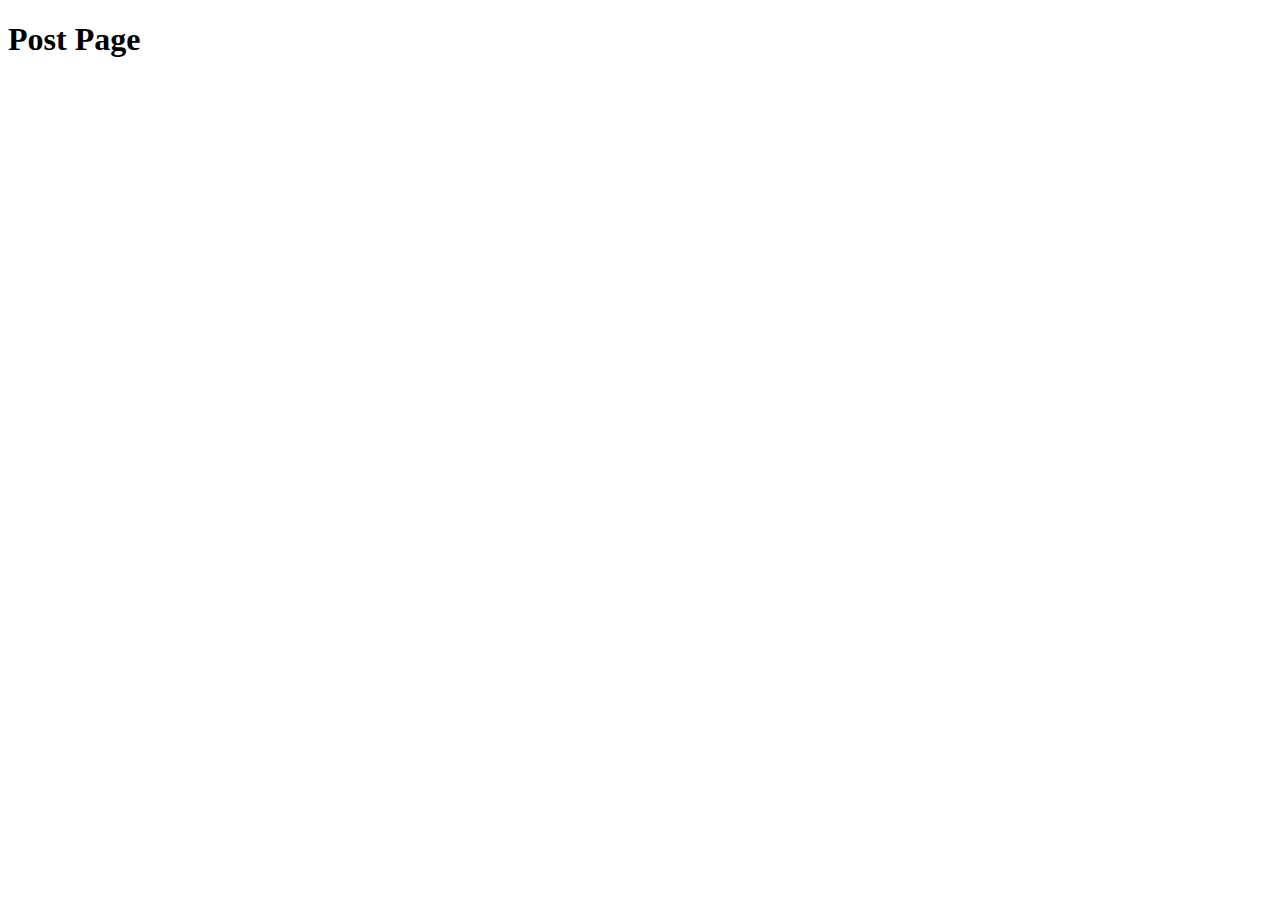
==== post/index.html @ d0b1797a "Added functions for reading/displaying posts by user on profile page" ====
<!doctype html>
<html lang="en">
  <head>
    <meta charset="UTF-8" />

    <meta name="viewport" content="width=device-width, initial-scale=1.0" />
    <title>Noroff FED2 JS2 CA</title>
    <script type="module" src="/src/app.js"></script>
  </head>
  <body>
    <h1>Post Page</h1>
    <div id="single-post-container"></div>
  </body>
</html>
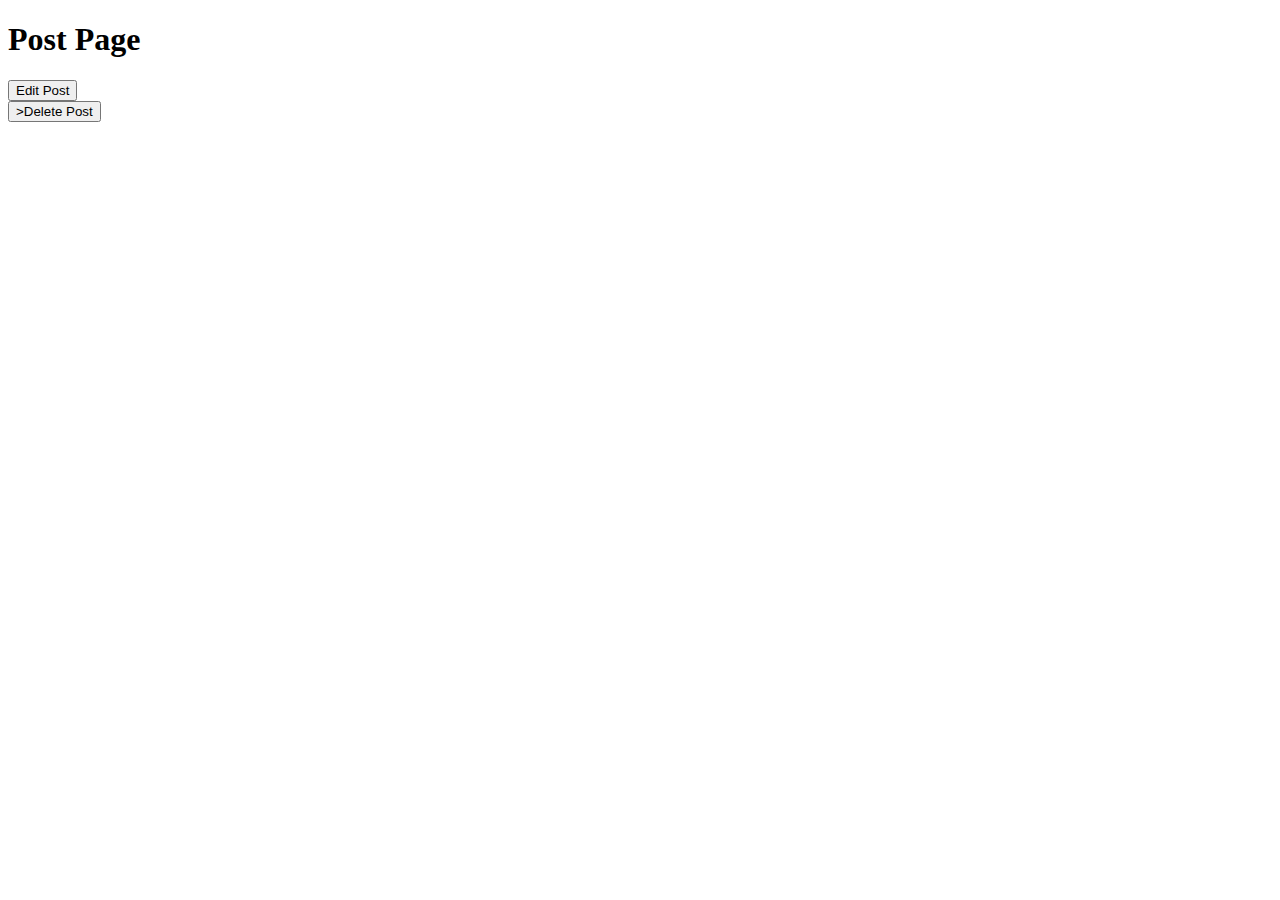
==== commit 86f01b43: "Created functions to display a single post" ====
--- a/post/index.html
+++ b/post/index.html
@@ -10,5 +10,8 @@
   <body>
     <h1>Post Page</h1>
     <div id="single-post-container"></div>
+    <button id="edit-buttonContainer">Edit Post</button>
+    <div id="single-post-container"></div>
+    <button id="delete-button-container">>Delete Post</button>
   </body>
 </html>
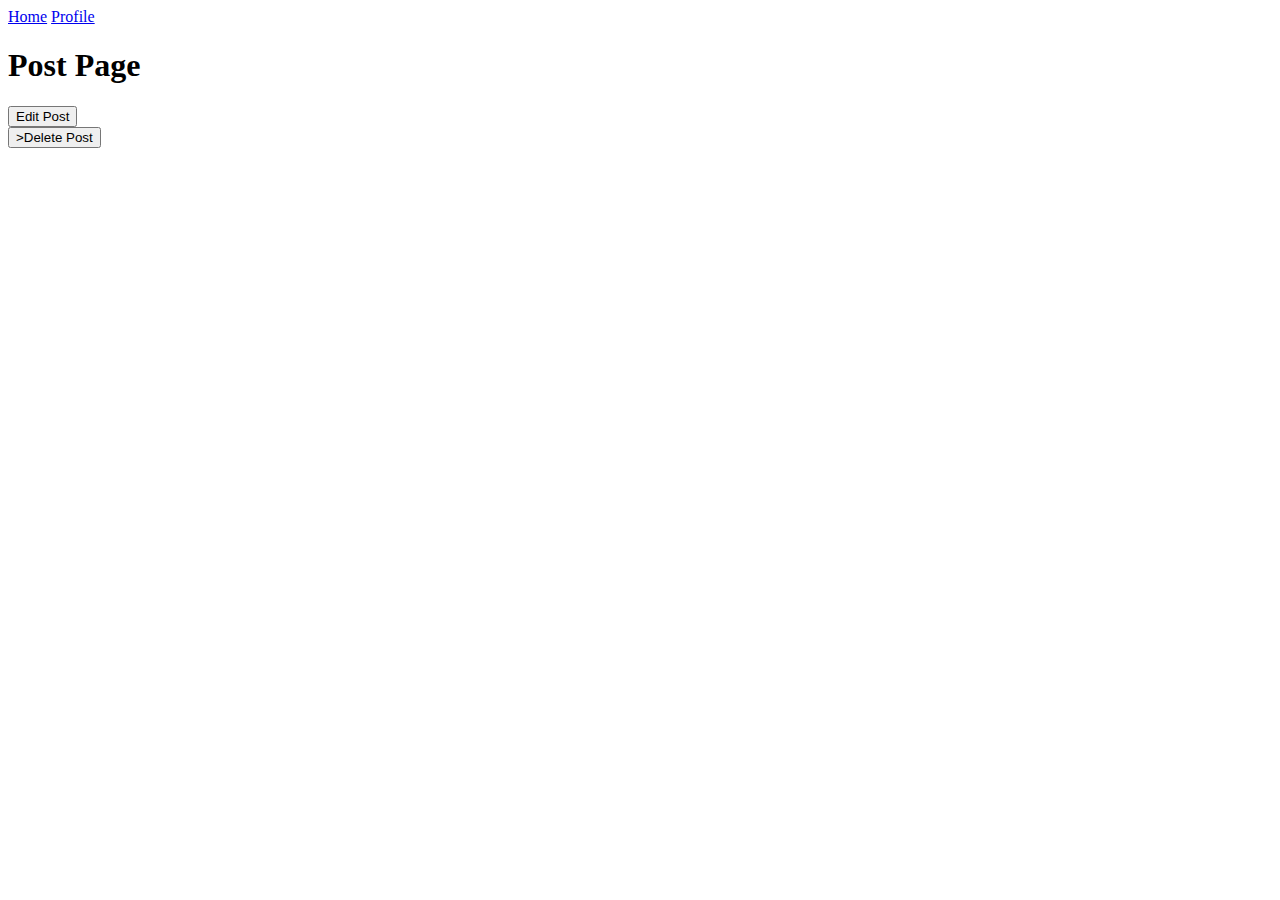
==== commit 42b431bd: "Removed comments and added nav links" ====
--- a/post/index.html
+++ b/post/index.html
@@ -7,10 +7,16 @@
     <title>Noroff FED2 JS2 CA</title>
     <script type="module" src="/src/app.js"></script>
   </head>
+  <header>
+    <nav>
+      <a href="/">Home</a>
+      <a href="/profile/">Profile</a>
+    </nav>
+  </header>
   <body>
     <h1>Post Page</h1>
     <div id="single-post-container"></div>
-    <button id="edit-buttonContainer">Edit Post</button>
+    <button id="edit-button-container">Edit Post</button>
     <div id="single-post-container"></div>
     <button id="delete-button-container">>Delete Post</button>
   </body>
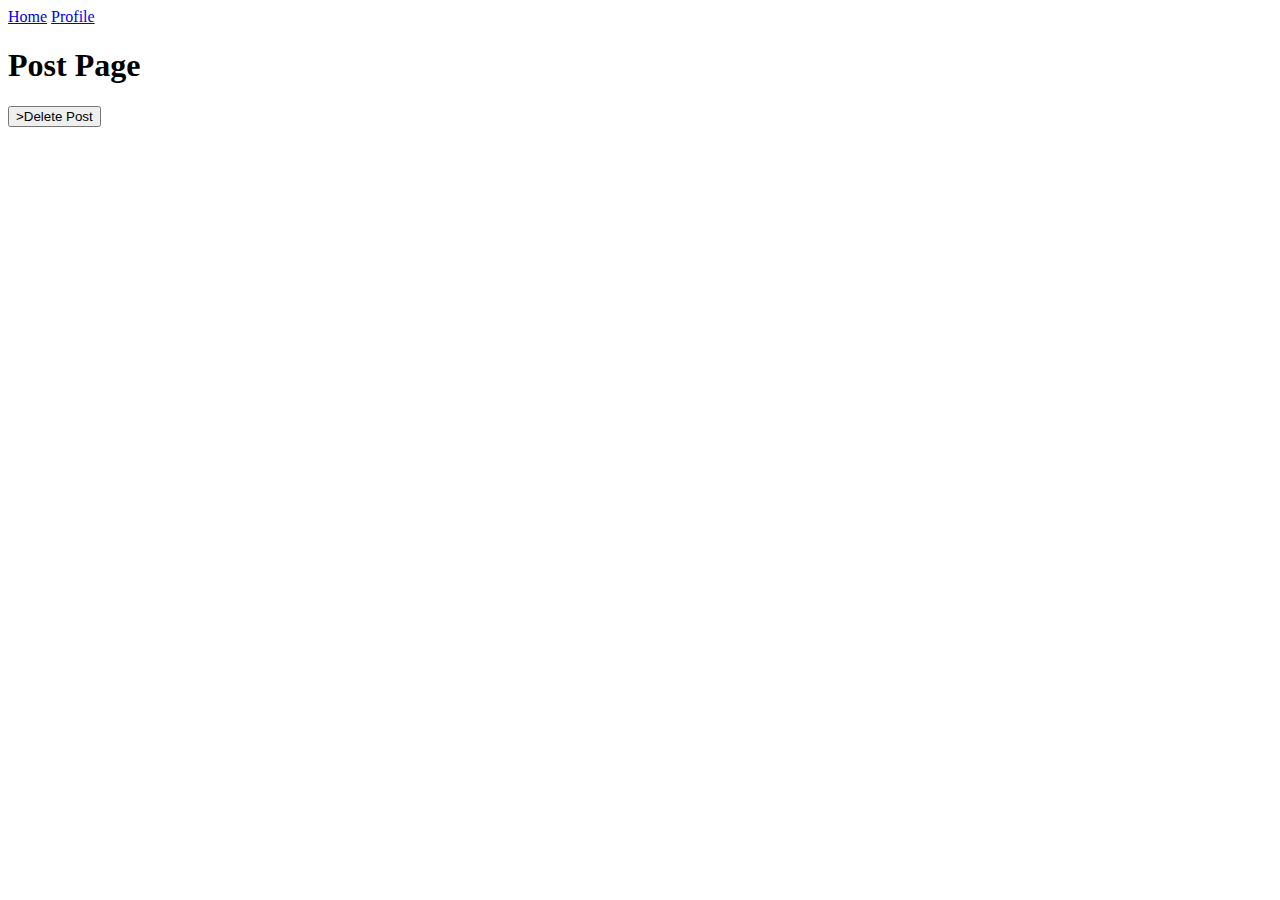
==== commit 65e13bb8: "Updated functions related to updating post: only owners can edit and delete posts, and the string in" ====
--- a/post/index.html
+++ b/post/index.html
@@ -16,7 +16,7 @@
   <body>
     <h1>Post Page</h1>
     <div id="single-post-container"></div>
-    <button id="edit-button-container">Edit Post</button>
+    <!--<button id="edit-button-container" class="button">Edit Post</a>-->
     <div id="single-post-container"></div>
     <button id="delete-button-container">>Delete Post</button>
   </body>
